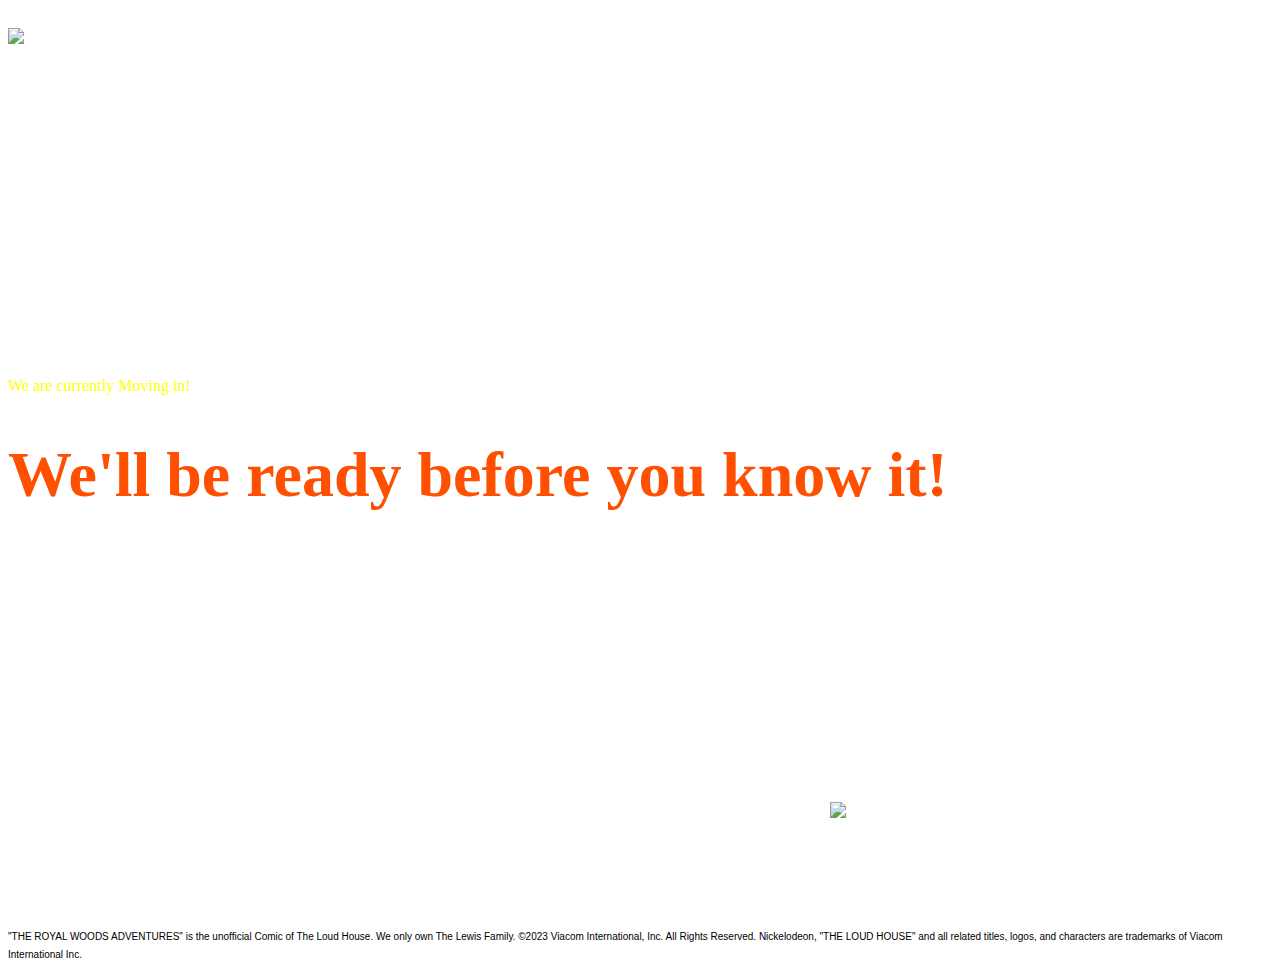
==== index.html @ cdc906f9 "Rename Coming Soon.html to index.html" ====
<!DOCTYPE html>
<html>
	<head> 
		<meta charset="utf-8">
		<meta name="viewport" content="width=device-width, initial-scale=1">
		<title>The Royal Woods Adventures - Coming Soon!</title>
		<link rel="stylesheet" href="ComingSoonStyle.css" />
	</head>

 	<body>	
	<div class="container">
			<img src="images/The_Royal_Woods_Adventures_NEW_LOGO (The Loud House Presents Version, No byline).png" class="logo">
	<div class=content>
		<p>We are currently Moving in!</p>
		<h1>We'll be ready before you know it!</h1>
	</div>
	<img src="images/Lucas Carrying Moving Box.png" class="Lucas">
	</div>
	<tr>
	<td align="CENTER" width=290>
		<br><font face="MS Sans Serif, Geneva, Arial" size="1">
			"THE ROYAL WOODS ADVENTURES" is the unofficial Comic of The Loud House. We only own The Lewis Family.
			©2023 Viacom International, Inc. All Rights Reserved. Nickelodeon, "THE LOUD HOUSE" and all related titles, logos, 
			and characters are trademarks of Viacom International Inc.
		<br>
		</td>
	</tr>
</body>
</html>
---- ComingSoonStyle.css ----
@font-face: {
		font-family: 'Skramp';
		src: url(desktop/Fonts I use/Skramp.ttf);
		font-family: "CN Powerhouse";
		font-family: "CN Powerhouse Headline";
}
.container{
	width: 100vw;
	height: 100vh;
	background-image: url(images/The Living room concept 3.png);
	background position: center;
	background-size: cover;
	padding: 0;
	position: relative;

}
.logo {
	padding: 20px 0;
	width: 180px;
	cursor: pointer;
}
.content{
	top: 50%;
	position: absolute;
	transform: translateY(-50%);
	color: #fff;
}
.content h1{
	font-size: 64px;
	font-weight: 50px;
	font-family: 'CN Powerhouse';
	color: #fe5000;
}

.content p{
	font-family: "CN Powerhouse Headline";
	color: yellow;
}
.Lucas{
	width: 330px;
	position: absolute;
	right: 10%;
	bottom: 10%;
}
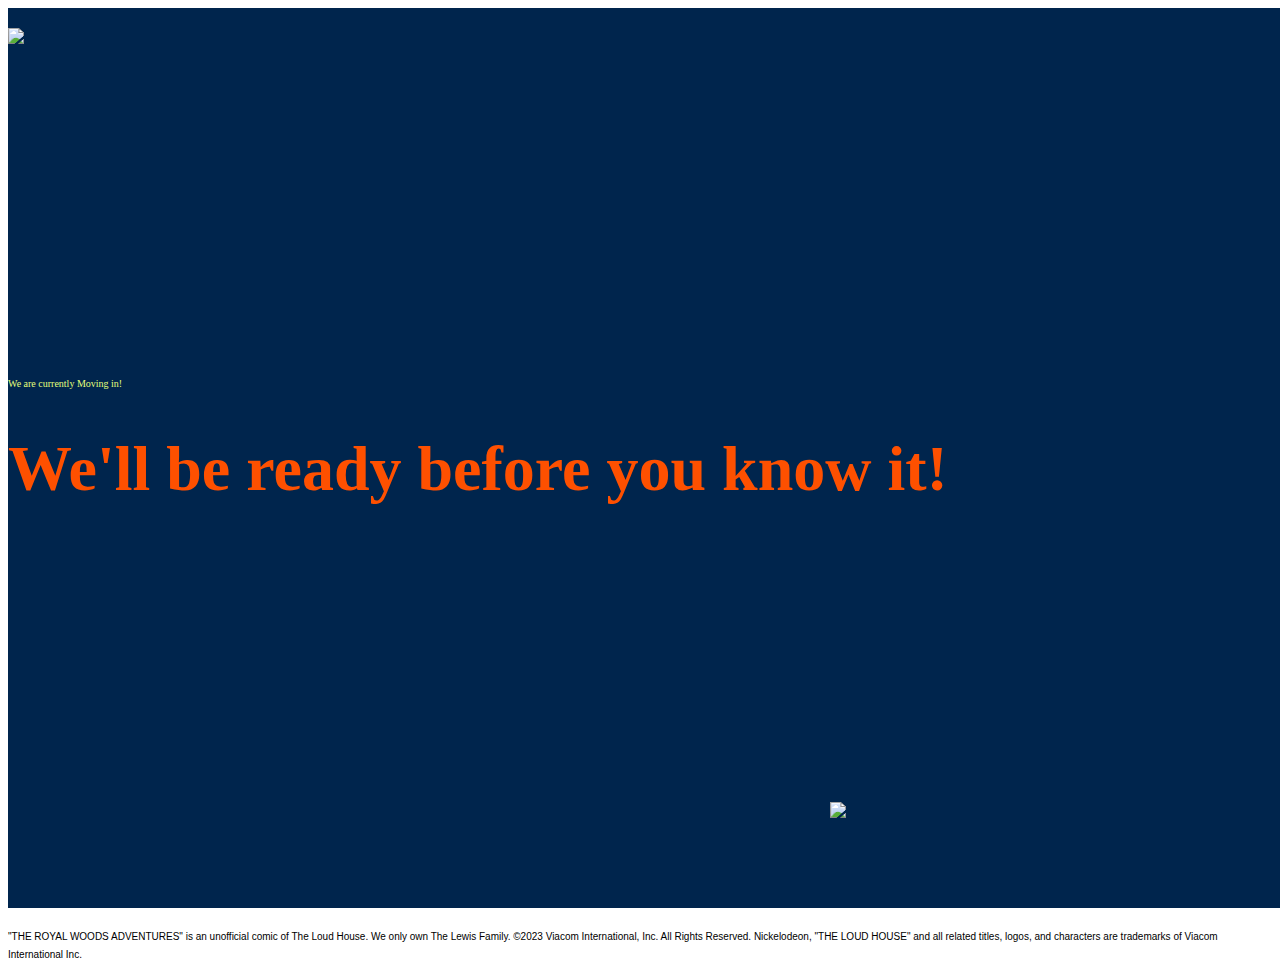
==== commit 8c0a4751: "Update index.html" ====
--- a/index.html
+++ b/index.html
@@ -5,21 +5,24 @@
 		<meta name="viewport" content="width=device-width, initial-scale=1">
 		<title>The Royal Woods Adventures - Coming Soon!</title>
 		<link rel="stylesheet" href="ComingSoonStyle.css" />
+		<link rel="shortcut icon" type="image/png" href="images/Lucas Head.png">
 	</head>
 
  	<body>	
 	<div class="container">
 			<img src="images/The_Royal_Woods_Adventures_NEW_LOGO (The Loud House Presents Version, No byline).png" class="logo">
 	<div class=content>
+		<br><font face="CN Powerhouse Headline" size="1">
 		<p>We are currently Moving in!</p>
 		<h1>We'll be ready before you know it!</h1>
+	</br>
 	</div>
 	<img src="images/Lucas Carrying Moving Box.png" class="Lucas">
 	</div>
 	<tr>
 	<td align="CENTER" width=290>
 		<br><font face="MS Sans Serif, Geneva, Arial" size="1">
-			"THE ROYAL WOODS ADVENTURES" is the unofficial Comic of The Loud House. We only own The Lewis Family.
+			"THE ROYAL WOODS ADVENTURES" is an unofficial comic of The Loud House. We only own The Lewis Family.
 			©2023 Viacom International, Inc. All Rights Reserved. Nickelodeon, "THE LOUD HOUSE" and all related titles, logos, 
 			and characters are trademarks of Viacom International Inc.
 		<br>
--- a/ComingSoonStyle.css
+++ b/ComingSoonStyle.css
@@ -7,8 +7,8 @@
 .container{
 	width: 100vw;
 	height: 100vh;
-	background-image: url(images/The Living room concept 3.png);
-	background position: center;
+	background-color: #00254d;
+	background-position: center;
 	background-size: cover;
 	padding: 0;
 	position: relative;
@@ -34,7 +34,7 @@
 
 .content p{
 	font-family: "CN Powerhouse Headline";
-	color: yellow;
+	color: #e4ff7b;
 }
 .Lucas{
 	width: 330px;
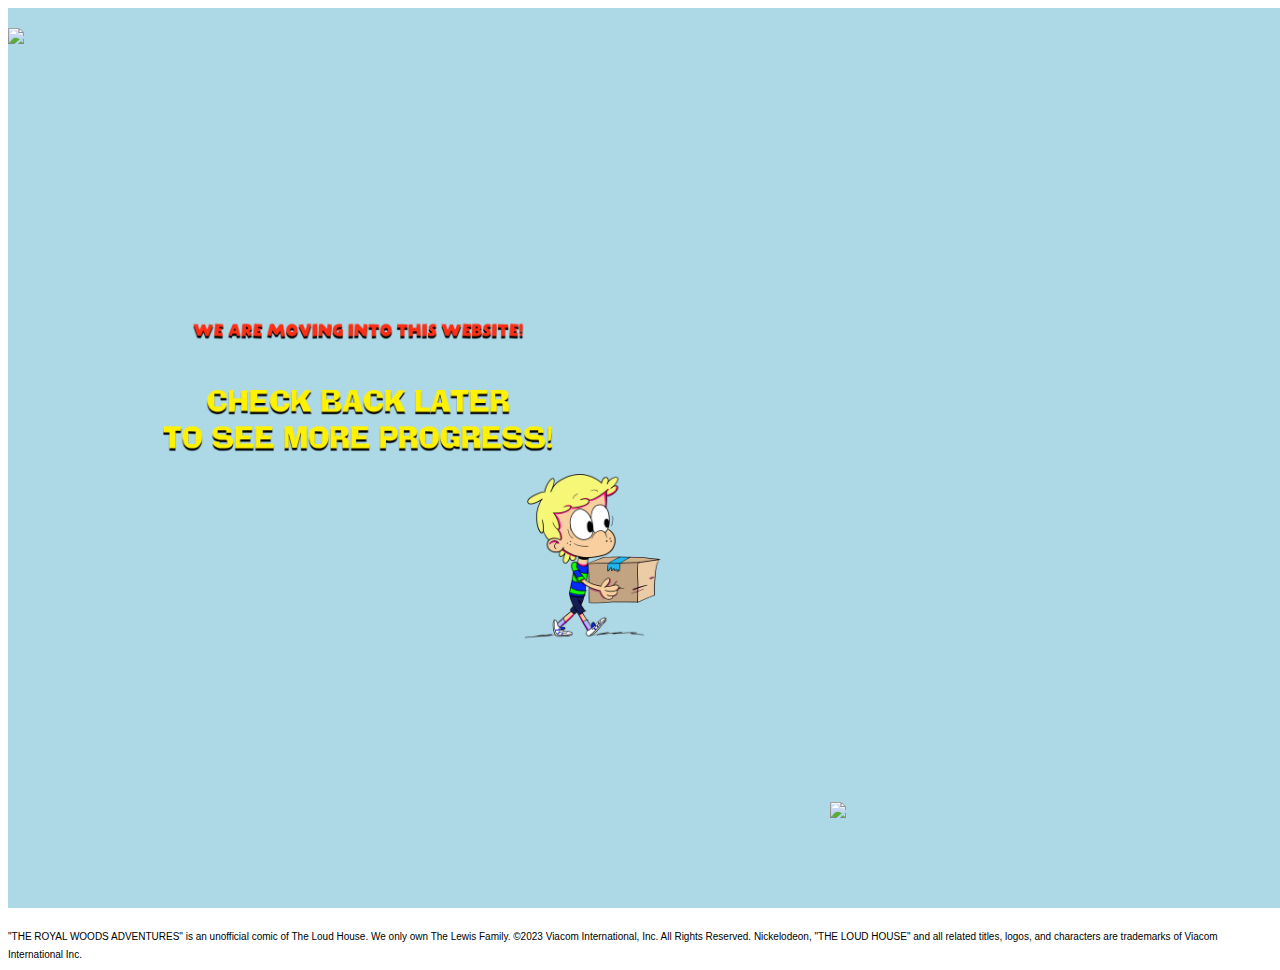
==== commit 270edf3c: "Update index.html" ====
--- a/index.html
+++ b/index.html
@@ -12,9 +12,7 @@
 	<div class="container">
 			<img src="images/The_Royal_Woods_Adventures_NEW_LOGO (The Loud House Presents Version, No byline).png" class="logo">
 	<div class=content>
-		<br><font face="CN Powerhouse Headline" size="1">
-		<p>We are currently Moving in!</p>
-		<h1>We'll be ready before you know it!</h1>
+		<img src="images/Moving-In.png" width="700">
 	</br>
 	</div>
 	<img src="images/Lucas Carrying Moving Box.png" class="Lucas">
--- a/ComingSoonStyle.css
+++ b/ComingSoonStyle.css
@@ -1,44 +1,57 @@
-@font-face: {
-		font-family: 'Skramp';
-		src: url(desktop/Fonts I use/Skramp.ttf);
-		font-family: "CN Powerhouse";
-		font-family: "CN Powerhouse Headline";
+@font-face {
+	font-family: 'Skramp';
+	src: url(desktop/Fonts I use/Skramp.ttf);
 }
-.container{
+
+@font-face {
+	font-family: 'CN Powerhouse';
+	src: url(desktop/Fonts I use/CN Powerhouse.ttf);
+}
+
+@font-face {
+	font-family: 'CN Powerhouse Headline';
+	src: url(desktop/Fonts I use/CN Powerhouse Headline.ttf);
+}
+
+.container {
 	width: 100vw;
 	height: 100vh;
-	background-color: #00254d;
+	background-color: #ADD8E6; /* colon here instead of semicolon */
 	background-position: center;
 	background-size: cover;
 	padding: 0;
 	position: relative;
+}
 
-}
 .logo {
 	padding: 20px 0;
 	width: 180px;
 	cursor: pointer;
 }
-.content{
+
+.content {
 	top: 50%;
 	position: absolute;
 	transform: translateY(-50%);
 	color: #fff;
 }
-.content h1{
+
+.content h1 {
 	font-size: 64px;
-	font-weight: 50px;
-	font-family: 'CN Powerhouse';
+	font-weight: 500;
+	font-family: 'CN Powerhouse Headline';
 	color: #fe5000;
 }
 
-.content p{
-	font-family: "CN Powerhouse Headline";
-	color: #e4ff7b;
+.content p {
+	font-family: "CN Powerhouse";
+	color: yellow;
 }
-.Lucas{
+
+.Lucas {
 	width: 330px;
 	position: absolute;
 	right: 10%;
 	bottom: 10%;
 }
+
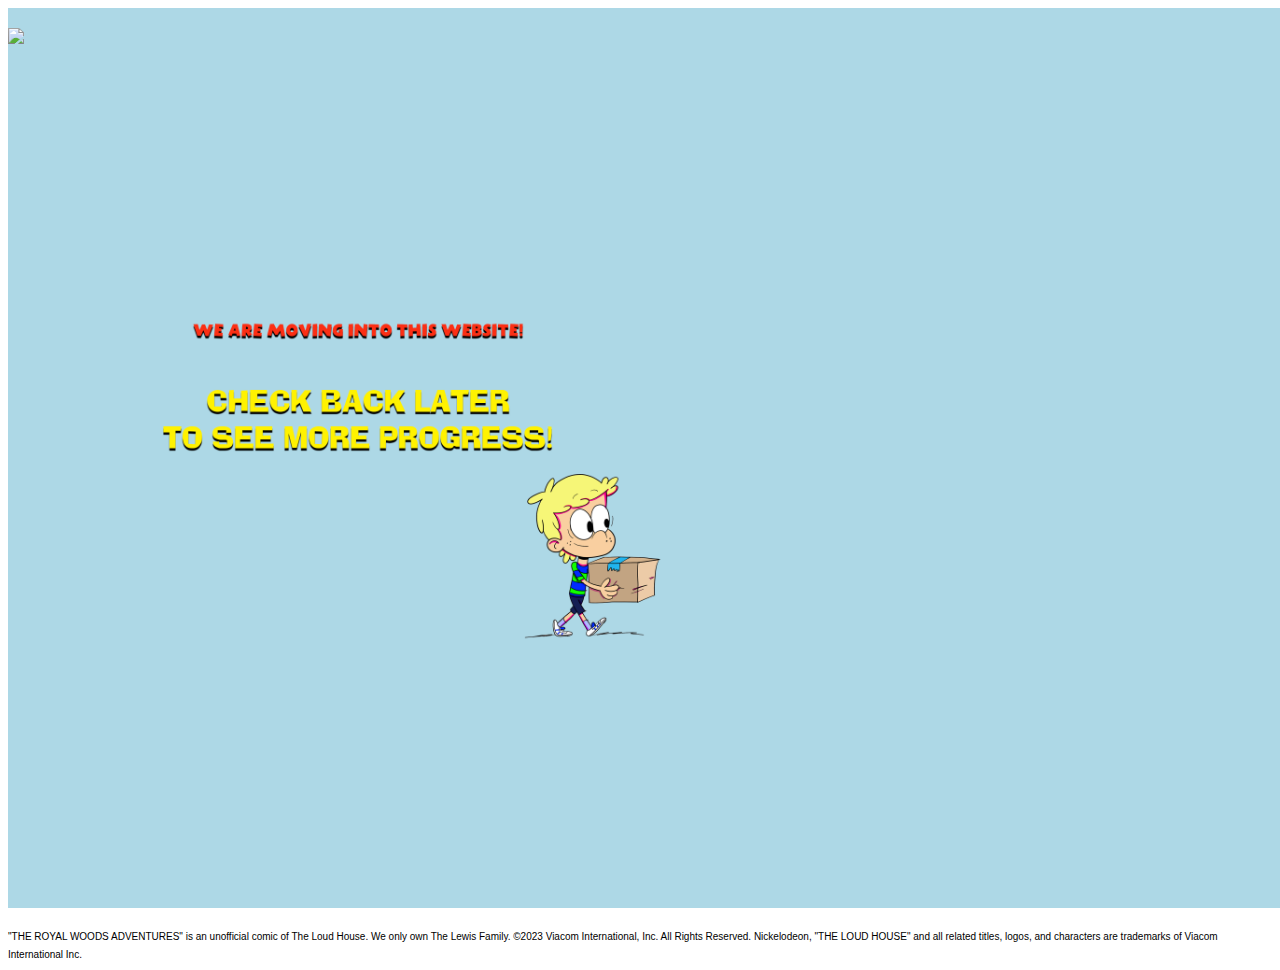
==== commit ce715273: "Update index.html" ====
--- a/index.html
+++ b/index.html
@@ -13,9 +13,7 @@
 			<img src="images/The_Royal_Woods_Adventures_NEW_LOGO (The Loud House Presents Version, No byline).png" class="logo">
 	<div class=content>
 		<img src="images/Moving-In.png" width="700">
-	</br>
 	</div>
-	<img src="images/Lucas Carrying Moving Box.png" class="Lucas">
 	</div>
 	<tr>
 	<td align="CENTER" width=290>
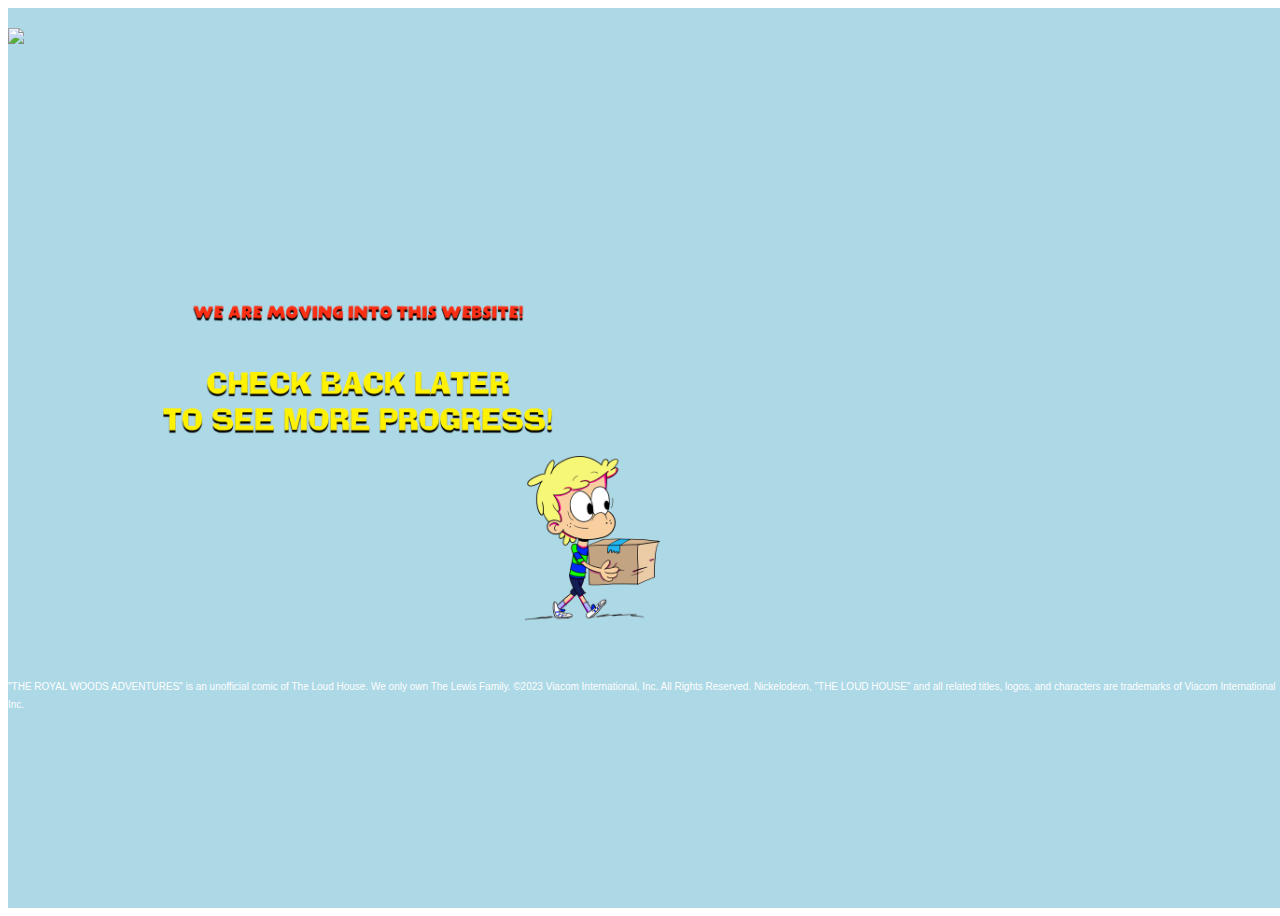
==== commit 0f75c610: "Update index.html" ====
--- a/index.html
+++ b/index.html
@@ -13,16 +13,16 @@
 			<img src="images/The_Royal_Woods_Adventures_NEW_LOGO (The Loud House Presents Version, No byline).png" class="logo">
 	<div class=content>
 		<img src="images/Moving-In.png" width="700">
+		<tr>
+			<td align="CENTER" width=290>
+				<br><font face="MS Sans Serif, Geneva, Arial" size="1">
+					"THE ROYAL WOODS ADVENTURES" is an unofficial comic of The Loud House. We only own The Lewis Family.
+					©2023 Viacom International, Inc. All Rights Reserved. Nickelodeon, "THE LOUD HOUSE" and all related titles, logos, 
+					and characters are trademarks of Viacom International Inc.
+				<br>
+			</td>
+		</tr>
 	</div>
 	</div>
-	<tr>
-	<td align="CENTER" width=290>
-		<br><font face="MS Sans Serif, Geneva, Arial" size="1">
-			"THE ROYAL WOODS ADVENTURES" is an unofficial comic of The Loud House. We only own The Lewis Family.
-			©2023 Viacom International, Inc. All Rights Reserved. Nickelodeon, "THE LOUD HOUSE" and all related titles, logos, 
-			and characters are trademarks of Viacom International Inc.
-		<br>
-		</td>
-	</tr>
 </body>
 </html>
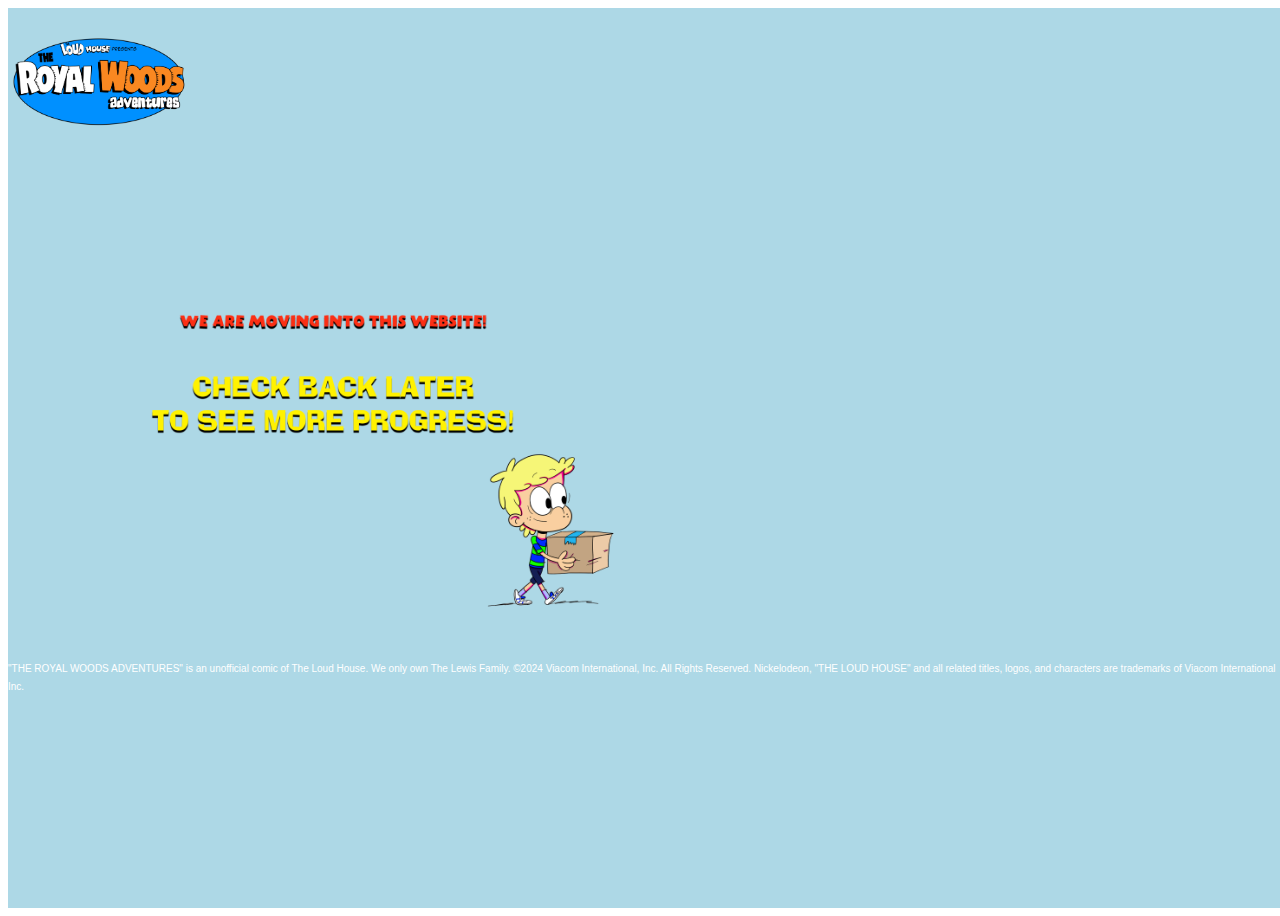
==== commit 2d2d89c4: "Update index.html" ====
--- a/index.html
+++ b/index.html
@@ -10,14 +10,14 @@
 
  	<body>	
 	<div class="container">
-			<img src="images/The_Royal_Woods_Adventures_NEW_LOGO (The Loud House Presents Version, No byline).png" class="logo">
+			<img src="images/The Royal Woods Adventures Logo (2024, Concept).png" class="logo">
 	<div class=content>
-		<img src="images/Moving-In.png" width="700">
+		<img src="images/Moving-In.png" width="650">
 		<tr>
 			<td align="CENTER" width=290>
 				<br><font face="MS Sans Serif, Geneva, Arial" size="1">
 					"THE ROYAL WOODS ADVENTURES" is an unofficial comic of The Loud House. We only own The Lewis Family.
-					©2023 Viacom International, Inc. All Rights Reserved. Nickelodeon, "THE LOUD HOUSE" and all related titles, logos, 
+					©2024 Viacom International, Inc. All Rights Reserved. Nickelodeon, "THE LOUD HOUSE" and all related titles, logos, 
 					and characters are trademarks of Viacom International Inc.
 				<br>
 			</td>
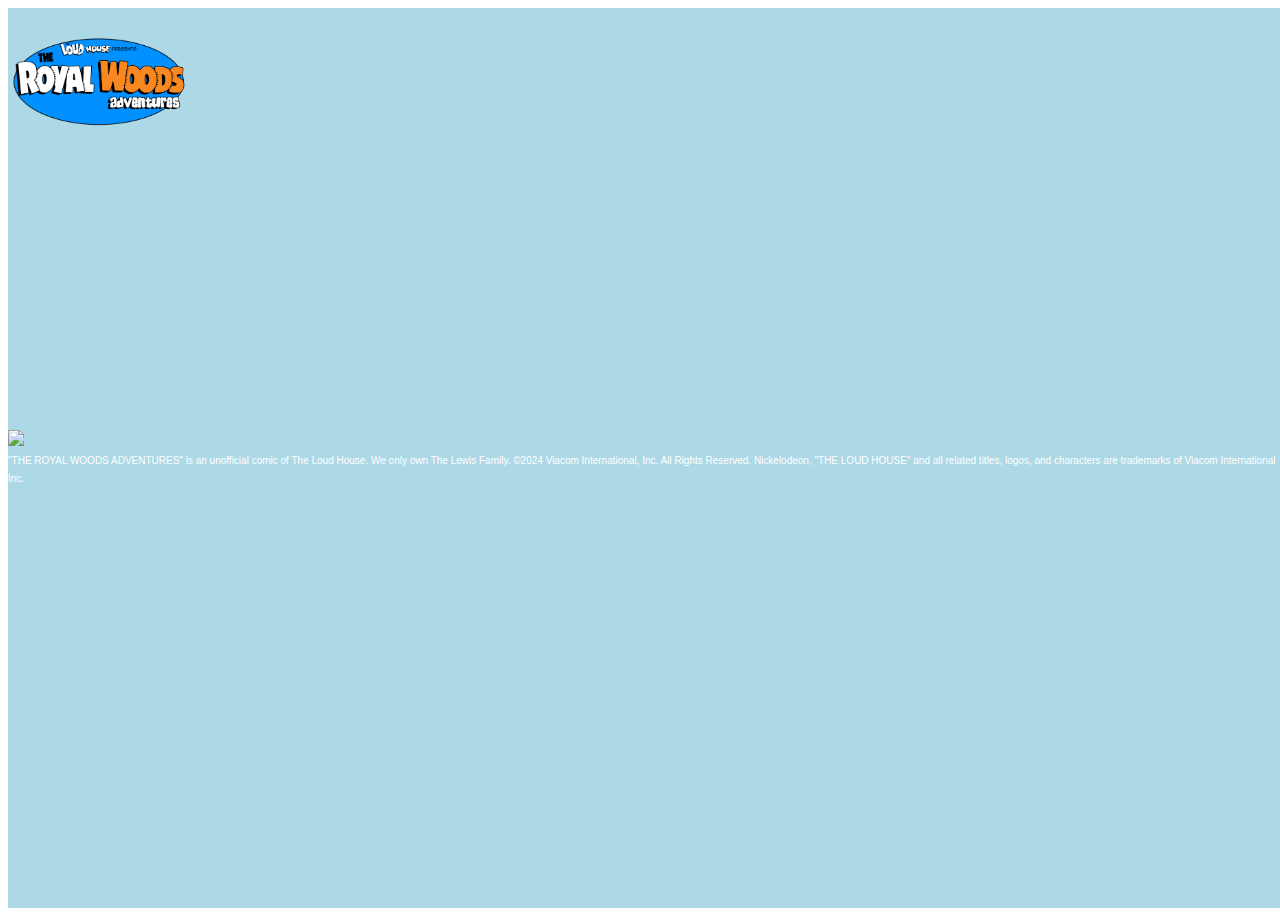
==== commit 8ec1bdae: "Update index.html" ====
--- a/index.html
+++ b/index.html
@@ -12,7 +12,7 @@
 	<div class="container">
 			<img src="images/The Royal Woods Adventures Logo (2024, Concept).png" class="logo">
 	<div class=content>
-		<img src="images/Moving-In.png" width="650">
+		<img src="images/Moving In (with Emma).png" width="650">
 		<tr>
 			<td align="CENTER" width=290>
 				<br><font face="MS Sans Serif, Geneva, Arial" size="1">
